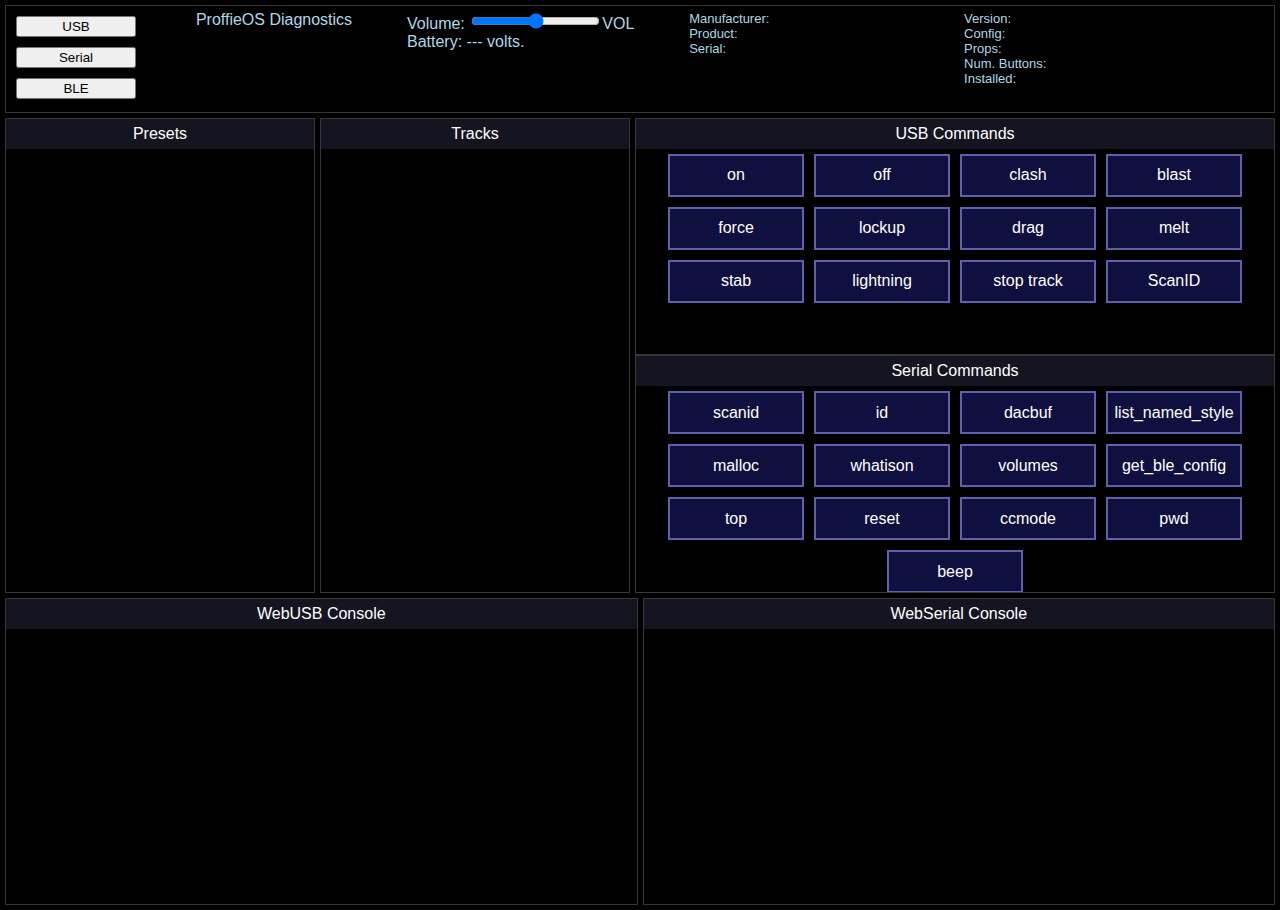
==== app2.html @ 597640c5 "WebSerial eingebaut" ====
<html lang="en">
<head>
	<meta charset="UTF-8">
	<link rel="stylesheet" type="text/css" href="style2.css">
	<title>ProffieOS Diagnostics Tool</title>
</head>
<body>
<header>
	<div>
		<button class=mybutton2 id="connect_usb" type=button onclick='RunUSB()'>USB</button><br>
		<button class=mybutton2 id="connect_serial" type=button onclick='RunSerial()'>Serial</button><br>
		<button class=mybutton2 id="connect_ble" type=button onclick='Run()'>BLE</button>
	</div>

	<div>
		<span>ProffieOS Diagnostics</span>
		<br>
		<span id="EMSG"></span>
	</div>


	<div>
		Volume: <input id=volume type=range min=0 max=2000 class="slider" oninput='UpdateVolume();' onchange='UpdateVolume();'><span id=volume_label>VOL</span><br>
		Battery: <span id=voltage>---</span> volts.
	</div>

	<div style="min-width: 220px; font-size: 13px">
		Manufacturer: <span id="txtManufact"></span><br>
		Product: <span id="txtProduct"></span><br>
		Serial: <span id="txtSerial"></span>
	</div>

	<div style="min-width: 220px; font-size: 13px">
		Version: <span id="txtVersion"></span><br>
		Config: <span id="txtConfig"></span><br>
		Props: <span id="txtProp"></span><br>
		Num. Buttons: <span id="txtButtons"></span><br>
		Installed: <span id="txtInstalled"></span>
	</div>

	<button id="settingsButton" onclick='ToggleSettingsMode()'>&#x2699;</button>
</header>

<main>
	<div id="containerPresets" class="scrollable">
		<div class=header>
			<span class=title>Presets</span>
			<button id="editbutton" onclick='ToggleEditMode()'>&#x270E;</button>
		</div>
		<div id="presets" class="content"></div>
	</div>

	<div id="containerEdit" class=scrollable style='display:none;'>
		<div class=header><span class=title>Edit</span></div>
		<span id=contentEdit class=content>Getting options...</span>
	</div>

	<div id=settings_pane class=scrollable style='display:none;'>
		<div class=header><span class=title>Settings</span><br></div>
		<div id="contentSettings" class=content>Getting settings....</div>
	</div>


	<div id="containerTracks" class="scrollable">
		<div class=header><span class=title>Tracks</span></div>
		<div id="tracks" class="content"></div>
	</div>
	<div id="containerControls">
		<div class="scrollable" style="height: 50%">
			<div class=header><span class=title>USB Commands</span></div>
			<div id="controls" class="content">
				<div id=onbutton class=control>
					<span class=title onclick='On();'>on</span>
				</div>
				<div id=offbutton class=control>
					<span class=title onclick='Off();'>off</span>
				</div>
				<div class=control>
					<span class=title onclick='Send("clash");'>clash</span>
				</div>
				<div class=control>
					<span class=title onclick='Send("blast");'>blast</span>
				</div>
				<div class=control>
					<span class=title onclick='Send("force");'>force</span>
				</div>
				<div class=control>
					<span class=title onclick='Send("lockup");'>lockup</span>
				</div>
				<div class=control>
					<span class=title onclick='Send("drag");'>drag</span>
				</div>
				<div class=control>
					<span class=title onclick='Send("melt");'>melt</span>
				</div>
				<div class=control>
					<span class=title onclick='Send("stab");'>stab</span>
				</div>
				<div class=control>
					<span class=title onclick='Send("lblock");'>lightning</span>
				</div>
				<div class=control>
					<span class=title onclick='Send("stop_track");'>stop track</span>
				</div>
				<div class=control>
					<span class=title onclick='Send("scanid");'>ScanID</span>
				</div>
			</div>
		</div>

		<div class="scrollable" style="height: 50%">
			<div class=header><span class=title>Serial Commands</span></div>
			<div class="content">
				<div class=control><span class=title onclick='SendSerial(this.innerHTML);'>scanid</span></div>
				<div class=control><span class=title onclick='SendSerial(this.innerHTML);'>id</span></div>
				<div class=control><span class=title onclick='SendSerial(this.innerHTML);'>dacbuf</span></div>
				<div class=control><span class=title onclick='SendSerial(this.innerHTML);'>list_named_style</span></div>

				<div class=control><span class=title onclick='SendSerial(this.innerHTML);'>malloc</span></div>
				<div class=control><span class=title onclick='SendSerial(this.innerHTML);'>whatison</span></div>
				<div class=control><span class=title onclick='SendSerial(this.innerHTML);'>volumes</span></div>

				<div class=control><span class=title onclick='SendSerial(this.innerHTML);'>get_ble_config</span></div>


				<div class=control><span class=title onclick='SendSerial(this.innerHTML);'>top</span></div>

				<div class=control><span class=title onclick='SendSerial(this.innerHTML);'>reset</span></div>

				<div class=control><span class=title onclick='SendSerial(this.innerHTML);'>ccmode</span></div>

				<div class=control><span class=title onclick='SendSerial(this.innerHTML);'>pwd</span></div>
				<div class=control><span class=title onclick='SendSerial(this.innerHTML);'>beep</span></div>

				<hr>

				<div class=control><span class=title onclick='SendSerial(this.innerHTML);'>monitor swings</span></div>
				<div class=control><span class=title onclick='SendSerial(this.innerHTML);'>monitor gyro</span></div>
				<div class=control><span class=title onclick='SendSerial(this.innerHTML);'>monitor samples</span></div>
				<div class=control><span class=title onclick='SendSerial(this.innerHTML);'>monitor touch</span></div>
				<div class=control><span class=title onclick='SendSerial(this.innerHTML);'>monitor battery</span></div>
				<div class=control><span class=title onclick='SendSerial(this.innerHTML);'>monitor pwm</span></div>
				<div class=control><span class=title onclick='SendSerial(this.innerHTML);'>monitor clash</span></div>
				<div class=control><span class=title onclick='SendSerial(this.innerHTML);'>monitor temp</span></div>
				<div class=control><span class=title onclick='SendSerial(this.innerHTML);'>monitor strokes</span></div>
				<div class=control><span class=title onclick='SendSerial(this.innerHTML);'>monitor serial</span></div>
				<div class=control><span class=title onclick='SendSerial(this.innerHTML);'>monitor fusion</span></div>
				<div class=control><span class=title onclick='SendSerial(this.innerHTML);'>monitor variation</span></div>

			</div>
		</div>
	</div>

</main>

<footer>
	<div class="scrollable" id="console_usb">
		<div class=header>
			<span class=title>WebUSB Console</span>
		</div>
		<div id="contentUSB" class="console_content"></div>
	</div>
	<div class="scrollable" id="console_serial">
		<div class=header>
			<span class=title>WebSerial Console</span>
		</div>
		<div id="contentSerial" class="console_content"></div>
	</div>
</footer>
</body>
<script src="script2.js"></script>
</html>
---- style2.css ----
body {
    margin: 0;
    padding: 5px;
    font-family: Arial, Sans-Serif, sans-serif;
    display: flex;
    flex-direction: column;
    gap: 5px;
    height: 100%;
    overflow: hidden;
    background: black;
    color: lightblue;
    flex-wrap: nowrap;
}

button {
    margin: 5px;
    width: 120px;
}

header, main, footer {
    box-sizing: border-box;
    display: flex;
    flex-direction: row;
    flex-wrap: nowrap;
    justify-content: space-between;
}

header {
    width: 100%;
    height: 110px;
    border: 1px solid #373737;
    padding: 5px;
}

main, footer {
    gap: 5px;
    width: 100%;
}

main {
    height: calc(65% - 110px);
}

footer {
    height: 35%;
}


.console {
    height: 100%;
    width: 100%;
}

.console_content {
    white-space: break-spaces;
    font-family: monospace;
    height: calc(100% - 35px);
    overflow-y: auto;
}

.console_content .receive {
    color: green;
}

.console_content .send {
    color: red;
}


.scrollable {
    overflow: hidden;
    width: 100%;
    border: 1px solid #373737;
    box-sizing: border-box;
}

.scrollable .header {
    background: #151521;
    color: #FFFFFF;
    height: 30px;
    text-align: center;
    position: relative;
    text-overflow: clip;
    overflow: hidden;
}

.scrollable .header .title {
    margin: 0;
    position: absolute;
    top: 50%;
    left: 50%;
    transform: translate(-50%, -50%);
    width: 100%;
}

#containerPresets, #containerTracks {
    min-width: 310px;
    width: 310px;
    flex-grow: 1;
}

#containerControls {
    flex-grow: 2;
}

.content {
    margin: auto;
    display: flex;
    flex-wrap: wrap;
    justify-content: center;
    gap: 10px;
    padding: 5px;
    height: calc(100% - 35px);
    align-content: flex-start;
    overflow-y: auto;
}

.preset, .track, .control, .setting, .setting_preset {
    border: 2px solid #6060aa;
    background: #101040;
    color: #FFFFFF;
    width: 116px;
    height: 23px;
    text-align: center;
    padding: 8px;
    position: relative;
    text-overflow: clip;
    overflow: hidden;
    display: inline-block;
    cursor: pointer;
}

.active {
    background: rgb(80, 80, 128);
}

.title {
    margin: 0;
    position: absolute;
    top: 50%;
    left: 50%;
    transform: translate(-50%, -50%);
    width: 100%;
}

#settingsbutton, #editbutton {
    visibility: hidden;
    border: 1px solid #6060aa;
    background: #101040;
    color: #FFFFFF;
    height: 30px;
    width: 30px;
    margin: 0;
    cursor: pointer;
    position: relative
}

#editbutton {
    float: right;
}

.setting {
    width: 200px;
    height: 45px;
}

.setting_preset {
    width: 250px;
    height: initial;
}

.myinput {
    background: #20207d;
    color: #FFFFFF;
    border: 1px solid #595959;
    text-align: center;
    width: 70px;
    height: 20px;
}

input[type="color"] {
    padding: 0;
    border: none;
    height: 25px;
    width: 70px;
    vertical-align: middle;
}

.content table {
    width: 100%;
}

.myselect {
    background: #20207d;
    border: 1px solid #595959;
    color: #FFFFFF;
    height: 21px;
    text-align: center;
    text-align-last:center;
}

hr {
    width: 100%;
    height: 1px;
    line-height: 0;
    margin: 0;
    padding: 0;
    border: 0;
    border-top: 1px solid;
}
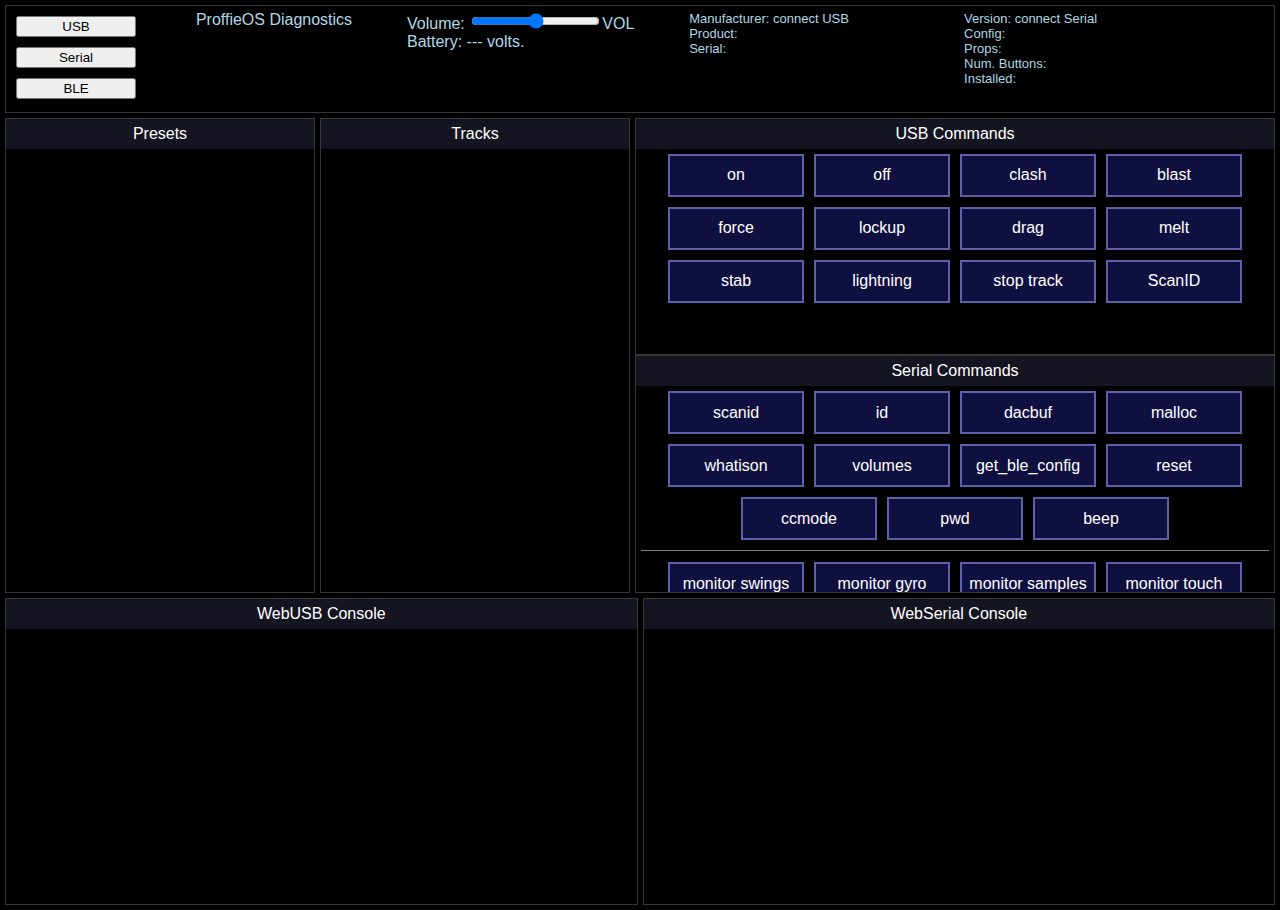
==== commit ec93500e: "Top eingebaut" ====
--- a/app2.html
+++ b/app2.html
@@ -25,13 +25,13 @@
 	</div>
 
 	<div style="min-width: 220px; font-size: 13px">
-		Manufacturer: <span id="txtManufact"></span><br>
+		Manufacturer: <span id="txtManufact">connect USB</span><br>
 		Product: <span id="txtProduct"></span><br>
 		Serial: <span id="txtSerial"></span>
 	</div>
 
 	<div style="min-width: 220px; font-size: 13px">
-		Version: <span id="txtVersion"></span><br>
+		Version: <span id="txtVersion">connect Serial</span><br>
 		Config: <span id="txtConfig"></span><br>
 		Props: <span id="txtProp"></span><br>
 		Num. Buttons: <span id="txtButtons"></span><br>
@@ -51,7 +51,7 @@
 	</div>
 
 	<div id="containerEdit" class=scrollable style='display:none;'>
-		<div class=header><span class=title>Edit</span></div>
+		<div class=header><span class=title>Edit Preset</span></div>
 		<span id=contentEdit class=content>Getting options...</span>
 	</div>
 
@@ -109,21 +109,22 @@
 		</div>
 
 		<div class="scrollable" style="height: 50%">
-			<div class=header><span class=title>Serial Commands</span></div>
+			<div class=header>
+				<span class=title>Serial Commands</span>
+				<button id="topbutton" onclick='getTop()'>TOP</button>
+			</div>
 			<div class="content">
 				<div class=control><span class=title onclick='SendSerial(this.innerHTML);'>scanid</span></div>
 				<div class=control><span class=title onclick='SendSerial(this.innerHTML);'>id</span></div>
 				<div class=control><span class=title onclick='SendSerial(this.innerHTML);'>dacbuf</span></div>
-				<div class=control><span class=title onclick='SendSerial(this.innerHTML);'>list_named_style</span></div>
+				<!--
+				<div class=control><span class=title onclick='SendSerial(this.innerHTML);'>list_named_styles</span></div>-->
 
 				<div class=control><span class=title onclick='SendSerial(this.innerHTML);'>malloc</span></div>
 				<div class=control><span class=title onclick='SendSerial(this.innerHTML);'>whatison</span></div>
 				<div class=control><span class=title onclick='SendSerial(this.innerHTML);'>volumes</span></div>
 
 				<div class=control><span class=title onclick='SendSerial(this.innerHTML);'>get_ble_config</span></div>
-
-
-				<div class=control><span class=title onclick='SendSerial(this.innerHTML);'>top</span></div>
 
 				<div class=control><span class=title onclick='SendSerial(this.innerHTML);'>reset</span></div>
 
@@ -167,6 +168,9 @@
 		<div id="contentSerial" class="console_content"></div>
 	</div>
 </footer>
+
+<div id="top"></div>
+
 </body>
 <script src="script2.js"></script>
 </html>--- a/style2.css
+++ b/style2.css
@@ -143,7 +143,7 @@
     width: 100%;
 }
 
-#settingsbutton, #editbutton {
+#settingsbutton, #editbutton, #topbutton {
     visibility: hidden;
     border: 1px solid #6060aa;
     background: #101040;
@@ -156,6 +156,10 @@
 }
 
 #editbutton {
+    float: right;
+}
+
+#topbutton {
     float: right;
 }
 
@@ -207,4 +211,26 @@
     padding: 0;
     border: 0;
     border-top: 1px solid;
-}+}
+
+#top {
+    display: inline-block;
+    visibility: hidden;
+    width: 250px;
+    position: absolute;
+    border: 1px solid #595959;
+    background: #20207d;
+    min-height: 200px;
+    left: 30%;
+    top: 30%;
+}
+
+#top table {
+    font-size: 10px;
+    width: 100%;
+}
+#top table tr td:nth-child(2) {
+    text-align: right;
+}
+
+
